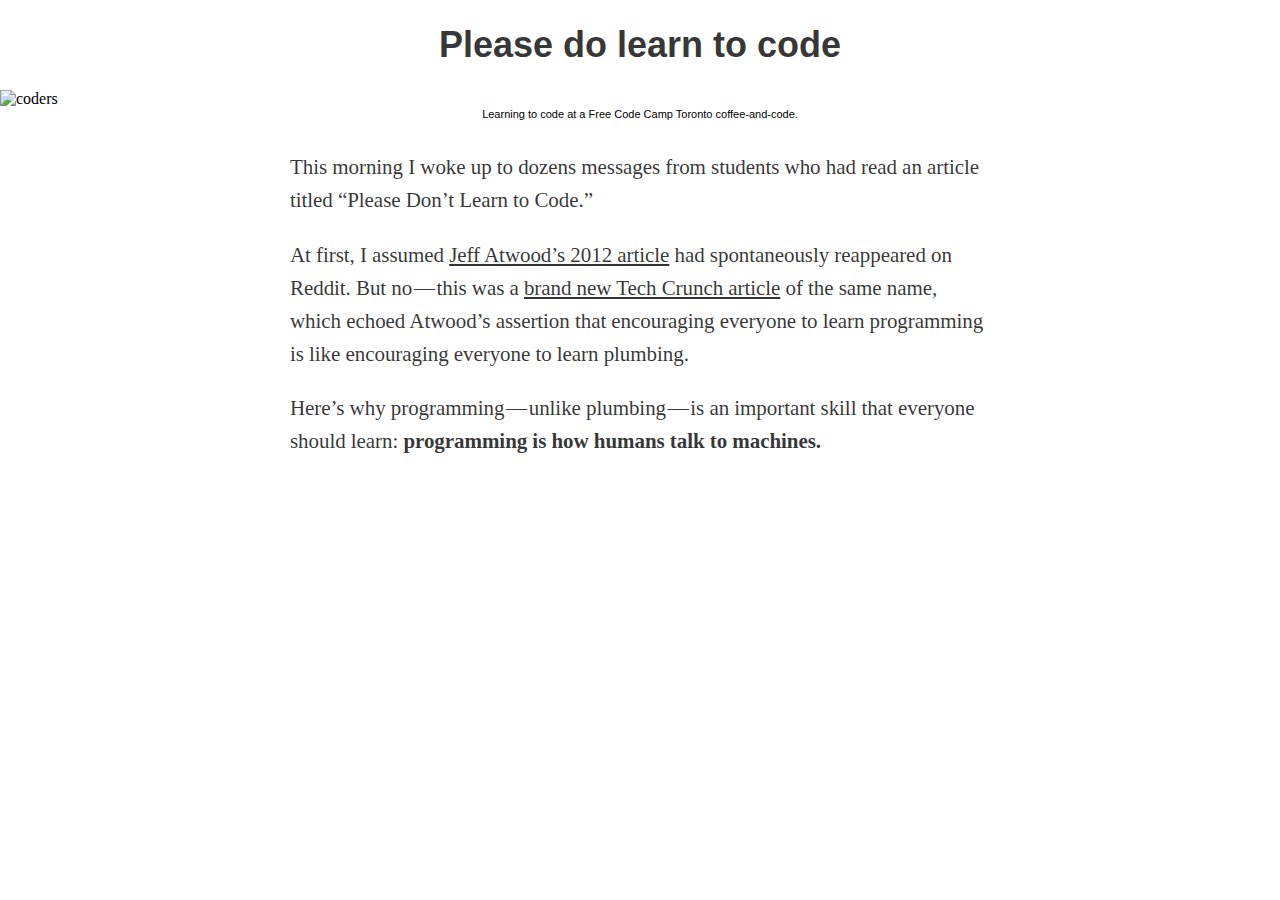
==== medium article/index.html @ bfb3fbf3 "uploaded all" ====
<!DOCTYPE html>
<html>

<head>
    <meta charset="utf-8">
    <meta name="viewport" content="width=device-width">
    <title>Medium Article</title>
    <link rel="stylesheet" type="text/css" href="stylesheet.css" media="screen" />
</head>

<body>
    <h1>Please do learn to code</h1>
    <figure>
        <img src="https://orange.codeberryschool.com/content/images/project-assets/medium-article-cover.jpg"
            alt="coders">
        <figcaption>Learning to code at a Free Code Camp Toronto coffee-and-code.</figcaption>
    </figure>
    <article>
        <p>This morning I woke up to dozens messages from students who had read an article titled “Please Don’t Learn to
            Code.”</p>
        <p>At first, I assumed <a href="http://blog.codinghorror.com/please-dont-learn-to-code/">Jeff Atwood’s 2012
                article</a> had spontaneously reappeared on Reddit. But no — this was a <a
                href="http://techcrunch.com/2016/05/10/please-dont-learn-to-code">brand new Tech Crunch article</a> of
            the same name, which echoed Atwood’s assertion that encouraging everyone to learn programming is like
            encouraging everyone to learn plumbing.</p>
        <p>Here’s why programming — unlike plumbing — is an important skill that everyone should learn:
            <strong>programming is how humans talk to machines.</strong></p>
    </article>
</body>

</html>
---- medium article/stylesheet.css ----
body {
  margin: 0;
}

h1 {
  color: rgba(0,0,0,.8);
  font-size: 36px;
}

h1, figcaption {
  font-family: "Lucida Grande","Lucida Sans Unicode","Lucida Sans",Geneva,Arial,sans-serif;
  text-align: center;
}

img {
  height: auto;
  width: 100%;
}

figure {
  margin: 0;
}

figcaption {
  font-size: 11px;
}

article {
  margin-left: auto;
  margin-right: auto;
  max-width: 700px;
  padding: 10px;
}

p {
  color: rgba(0,0,0,.8);
  font-family: Georgia,Cambria,"Times New Roman",Times,serif;
  font-size: 21px;
  letter-spacing: -.003em;
  line-height: 1.58;
}

a {
  color: rgba(0,0,0,.8);
}

a:hover {
  color: rgba(153, 153, 153, 1);
}
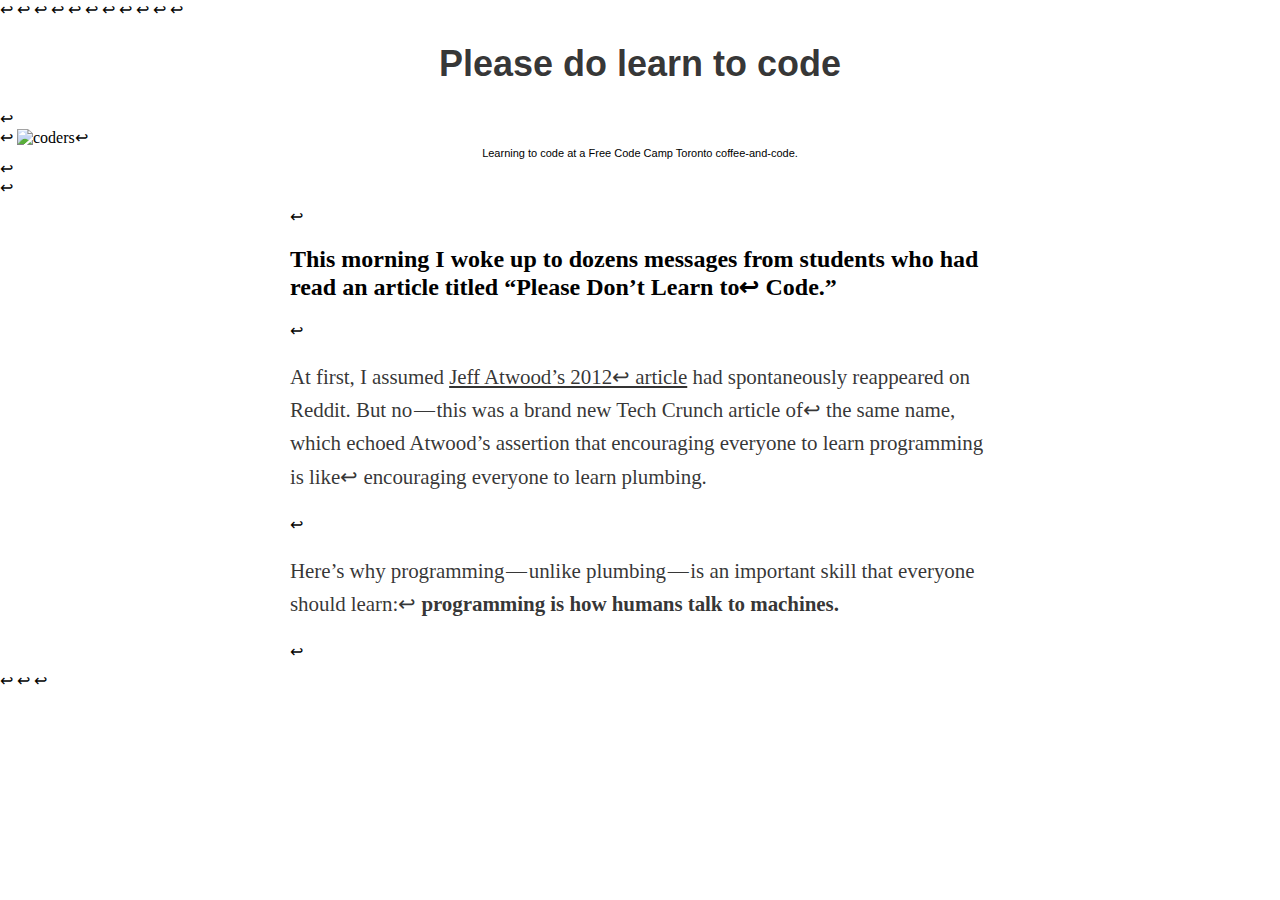
==== commit 98956688: "updated and new files" ====
--- a/medium article/index.html
+++ b/medium article/index.html
@@ -1,31 +1,35 @@
-<!DOCTYPE html>
-<html>
+<!DOCTYPE html>↩
+<HTML lang="en">↩
+↩
 
-<head>
-    <meta charset="utf-8">
-    <meta name="viewport" content="width=device-width">
-    <title>Medium Article</title>
-    <link rel="stylesheet" type="text/css" href="stylesheet.css" media="screen" />
-</head>
+<head>↩
+    <meta charset="utf-8">↩
+    <meta name="viewport" content="width=device-width">↩
+    <title>Medium Article</title>↩
+    <link rel="stylesheet" type="text/css" href="stylesheet.css" media="screen" />↩
+</head>↩
+↩
 
-<body>
-    <h1>Please do learn to code</h1>
-    <figure>
-        <img src="https://orange.codeberryschool.com/content/images/project-assets/medium-article-cover.jpg"
-            alt="coders">
-        <figcaption>Learning to code at a Free Code Camp Toronto coffee-and-code.</figcaption>
-    </figure>
-    <article>
-        <p>This morning I woke up to dozens messages from students who had read an article titled “Please Don’t Learn to
-            Code.”</p>
-        <p>At first, I assumed <a href="http://blog.codinghorror.com/please-dont-learn-to-code/">Jeff Atwood’s 2012
-                article</a> had spontaneously reappeared on Reddit. But no — this was a <a
-                href="http://techcrunch.com/2016/05/10/please-dont-learn-to-code">brand new Tech Crunch article</a> of
-            the same name, which echoed Atwood’s assertion that encouraging everyone to learn programming is like
-            encouraging everyone to learn plumbing.</p>
-        <p>Here’s why programming — unlike plumbing — is an important skill that everyone should learn:
-            <strong>programming is how humans talk to machines.</strong></p>
-    </article>
-</body>
+<body>↩
+    <h1>Please do learn to code</h1>↩
+    <figure>↩
+        <img src="https://orange.codeberryschool.com/content/images/project-assets/medium-article-cover.jpg" ↩
+            alt="coders">↩
+        <figcaption>Learning to code at a Free Code Camp Toronto coffee-and-code.</figcaption>↩
+    </figure>↩
+    <article>↩
+        <h2>This morning I woke up to dozens messages from students who had read an article titled “Please Don’t Learn
+            to↩
+            Code.”</h2>↩
+        <p>At first, I assumed <a href="http://blog.codinghorror.com/please-dont-learn-to-code/">Jeff Atwood’s 2012↩
+                article</a> had spontaneously reappeared on Reddit. But no — this was a <a↩
+                href="http://techcrunch.com/2016/05/10/please-dont-learn-to-code">brand new Tech Crunch article</a> of↩
+                the same name, which echoed Atwood’s assertion that encouraging everyone to learn programming is like↩
+                encouraging everyone to learn plumbing.</p>↩
+        <p>Here’s why programming — unlike plumbing — is an important skill that everyone should learn:↩
+            <strong>programming is how humans talk to machines.</strong></p>↩
+    </article>↩
+</body>↩
+↩
 
 </html>